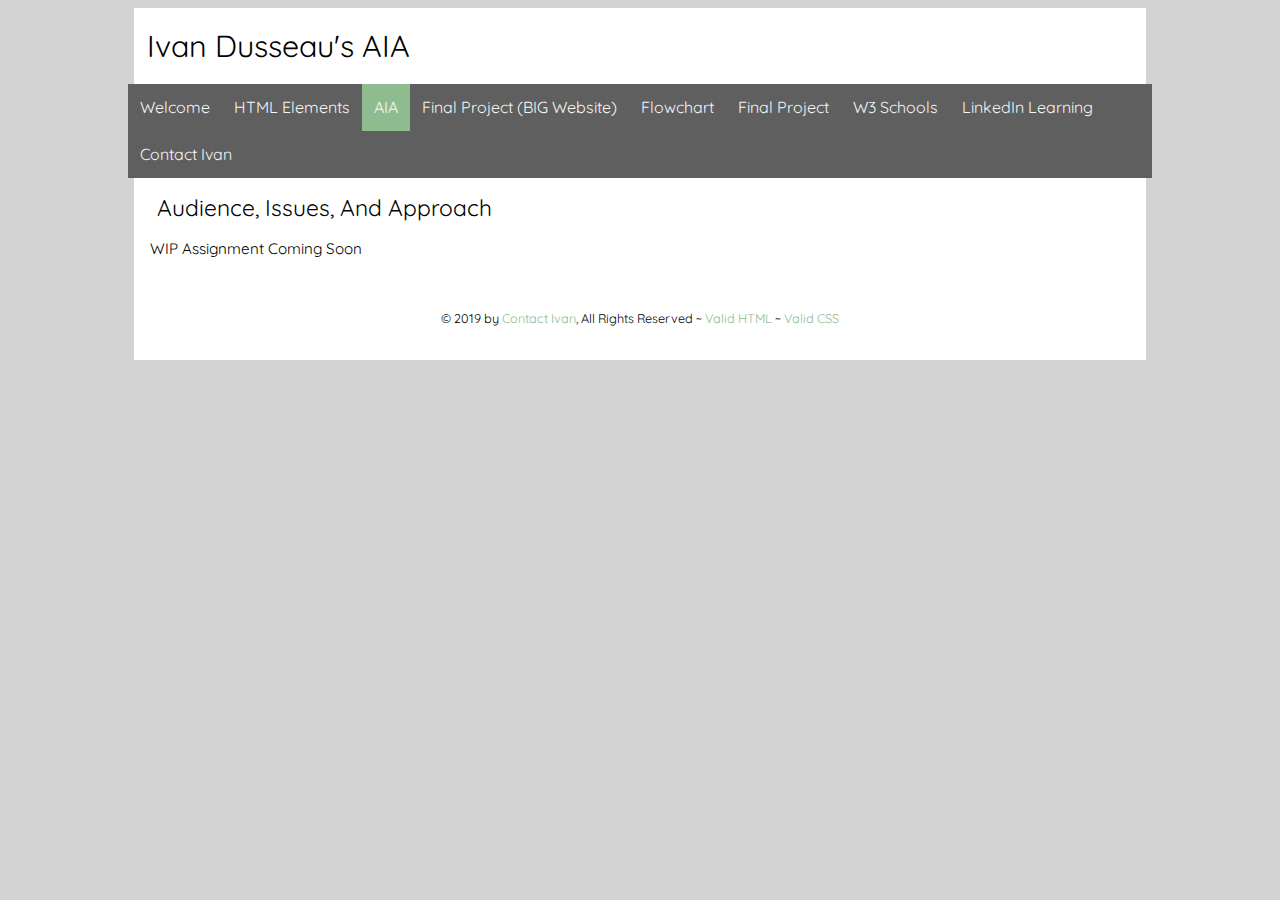
==== web110/aia.html @ 01399013 "Add files via upload" ====
<!DOCTYPE html>
<html lang="en">
 <head>
     <title>Ivan Dusseau's AIA</title>
  <meta charset="utf-8" />
  <meta name="robots" content="noindex,nofollow" />
  <meta name="viewport" content="width=device-width" />
  <link rel="stylesheet" href="css/portal.css" />
  <link rel="stylesheet" href="css/nav.css" />
 </head>
 <body>
     <header>
     <h1>Ivan Dusseau's AIA</h1>
     <nav class="topnav" id="myTopnav">
       <a href="index.html">Welcome</a>
       <a href="elements.html">HTML Elements</a>
       <a href="aia.html" class="active">AIA</a>
       <a href="big/index.html">Final Project (BIG Website)</a>
       <a href="flowchart.html">Flowchart</a>
       <a href="fp/index.html">Final Project</a>
       <a href="http://w3schools.com" target="_blank">W3 Schools</a>
       <a href="https://www.linkedin.com/learning/" target="_blank">LinkedIn Learning</a>
       <a href="contact.php">Contact Ivan</a>
       <a href="javascript:void(0);" class="icon" onclick="myFunction()">&#9776;</a>
    </nav>
     </header>
     
   <main class="wrapper">
       
       <h2 class="subheader">Audience, Issues, And Approach</h2>
       
       <p>WIP Assignment Coming Soon</p>

     <footer>
      <p><small>&copy; 2019 by <a href="contact.php">Contact Ivan</a>, All Rights Reserved ~ <a href="http://validator.w3.org/check/referer" target="_blank">Valid HTML</a> ~ <a href="http://jigsaw.w3.org/css-validator/check?uri=referer" target="_blank">Valid CSS</a></small></p>
    </footer>
  </main>
     
  <!-- Toggle between adding and removing the "responsive" class to topnav when the user clicks on the icon -->
     
  <script>
    function myFunction() {
        var x = document.getElementById("myTopnav");
        if (x.className === "topnav") {
            x.className += " responsive";
        } else {
            x.className = "topnav";
        }
    }   
  </script>
     
 </body>
</html>
---- web110/css/portal.css ----
/* Global rules */

@import url('https://fonts.googleapis.com/css?family=Quicksand');

html {
    background-color: lightgray;
    font-family: 'Quicksand', sans-serif;
    font-size: 0.95em;
    line-height: 1.5em;
}

::selection {
    color: #000; 
    background: #f08080;
}

h1 {
    font-weight: normal;
    margin: auto;
    background: #fff;
    line-height: 2.5em;
}

main.wrapper {
    background-color: white;
    overflow: auto;
}

p {
    margin: 1em; /* Top Right Bottom Left (TRBL) */
}

h2,h3 {
    font-weight: normal;
    margin-left: 1em;
    line-height: 1em;
}

a {
    color:darkseagreen;
    text-decoration: none;
}

a:hover {
    color: whitesmoke;
    background-color: darkseagreen;
    text-decoration: none;
}

footer {
    clear: both;
    text-align: center;
    padding: 1em;
}

/* Responsive rules */

/* DESKTOP */
@media all and (min-width:1200px) {
    main.wrapper {
        width: 80%;
        margin: auto;
    }
    
    h1 {
        width: 79%;
        padding-left: 1%;
    }
    
    img.desktop {
        width: 50%;
        float: left;
        margin-right: 2em;
    }
    
    img.tablet,img.phone {
        display: none;
    }
    
}

/* TABLET */
@media all and (min-width:501px) and (max-width:1199px) {
    main.wrapper {
        width: 90%;
        margin: auto;
    }
    
    h1 {
        width: 89%;
        padding-left: 1%;
    }
    
    img.tablet {
        width: 50%;
        float: right;
        margin-left: 1em;
    }
    
    img.desktop, img.phone {
        display: none;
    }
}

/* PHONE */
@media all and (max-width:500px) {
    main.wrapper {
        width: 100%;
    }
    
    h1 {
        width: 99%;
        padding-left: 1%;
    }
    
    img.phone {
        width: 100%;
    }
    
    img.desktop, img.tablet {
        display: none;
    }
}
---- web110/css/nav.css ----
/* Global rules */
.topnav {
    margin: auto;
    background-color: rgb(95,95,95);
    overflow: auto;
}

.topnav a {
    float: left;
    display: block;
    color: whitesmoke;
    text-align: center;
    padding: 12px 12px;
    text-decoration: none;
    text-transform: capitalize;
    font-size: 16px;
}

.topnav a.hover, .active {
    background-color: darkseagreen;
}

.topnav .icon {
    display: none;
}

/* Responsive rules - apply when screen width is less than 1200px */

@media screen and (max-width: 1199px) {
    .topnav a:not(:first-child) {
        display: none;
    }
    
    .topnav a.icon {
        float: right;
        display: block;
    }
    
    .topnav.responsive {
        position: relative;
    }
    
    .topnav.responsive a {
        float: none;
        display: block;
        text-align: left;
    }
    
    .topnav.responsive a.icon {
        position: absolute;
        right: 0;
        top: 0;
    }
}


/* DESKTOP */
@media all and (min-width:1200px) {
    .topnav {
        width: 81%;
    }
}

/* TABLET */
@media all and (min-width:501px) and (max-width:1199px) {
    .topnav {
        width: 91%;
    }
}

/* PHONE */
@media all and (max-width:500px) {
    .topnav {
        width: 100%;
    }
}
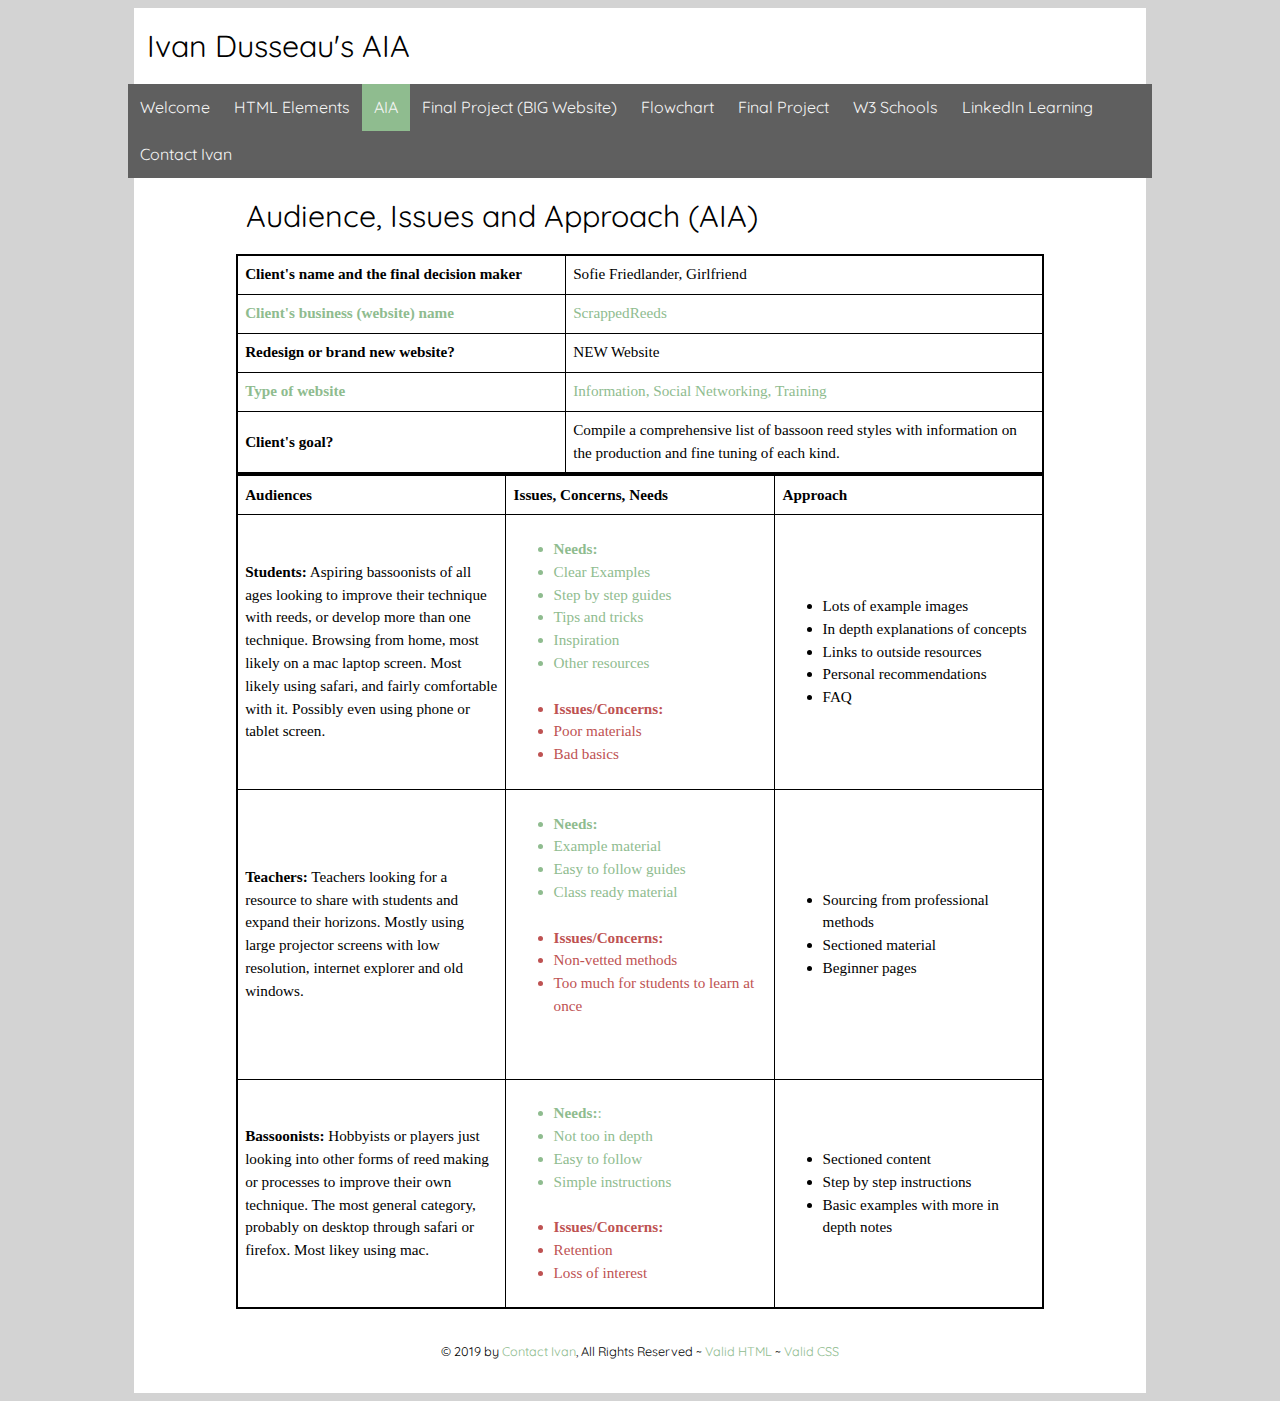
==== commit 06772d29: "Add files via upload" ====
--- a/web110/aia.html
+++ b/web110/aia.html
@@ -1,53 +1,149 @@
+
+
 <!DOCTYPE html>
 <html lang="en">
- <head>
-     <title>Ivan Dusseau's AIA</title>
-  <meta charset="utf-8" />
-  <meta name="robots" content="noindex,nofollow" />
-  <meta name="viewport" content="width=device-width" />
-  <link rel="stylesheet" href="css/portal.css" />
-  <link rel="stylesheet" href="css/nav.css" />
- </head>
- <body>
-     <header>
-     <h1>Ivan Dusseau's AIA</h1>
-     <nav class="topnav" id="myTopnav">
-       <a href="index.html">Welcome</a>
-       <a href="elements.html">HTML Elements</a>
-       <a href="aia.html" class="active">AIA</a>
-       <a href="big/index.html">Final Project (BIG Website)</a>
-       <a href="flowchart.html">Flowchart</a>
-       <a href="fp/index.html">Final Project</a>
-       <a href="http://w3schools.com" target="_blank">W3 Schools</a>
-       <a href="https://www.linkedin.com/learning/" target="_blank">LinkedIn Learning</a>
-       <a href="contact.php">Contact Ivan</a>
-       <a href="javascript:void(0);" class="icon" onclick="myFunction()">&#9776;</a>
-    </nav>
-     </header>
-     
-   <main class="wrapper">
-       
-       <h2 class="subheader">Audience, Issues, And Approach</h2>
-       
-       <p>WIP Assignment Coming Soon</p>
+   <head>
+      <title>Ivan Dusseau's AIA</title>
+      <meta charset="utf-8" />
+      <meta name="robots" content="noindex,nofollow" />
+      <meta name="viewport" content="width=device-width" />
+      <link rel="stylesheet" href="css/portal.css" />
+      <link rel="stylesheet" href="css/nav.css" />
+       <link rel="stylesheet" href="css/tables.css"/>
+   </head>
+   <body>
+      <header>
+         <h1>Ivan Dusseau's AIA</h1>
+         <nav class="topnav" id="myTopnav">
+            <a href="index.html">Welcome</a>
+            <a href="elements.html">HTML Elements</a>
+            <a href="aia.html" class="active">AIA</a>
+            <a href="big/index.html">Final Project (BIG Website)</a>
+            <a href="flowchart.html">Flowchart</a>
+            <a href="fp/index.html">Final Project</a>
+            <a href="http://w3schools.com" target="_blank">W3 Schools</a>
+            <a href="https://www.linkedin.com/learning/" target="_blank">LinkedIn Learning</a>
+            <a href="contact.php">Contact Ivan</a>
+            <a href="javascript:void(0);" class="icon" onclick="myFunction()">&#9776;</a>
+         </nav>
+      </header>
+      <main class="wrapper">
+         <h1>Audience, Issues and Approach (AIA)</h1>
+         <table class="customer">
+            <tr>
+               <td class="column"><strong>Client's name and the final decision maker</strong></td>
+               <td class="column 2">Sofie Friedlander, Girlfriend</td>
+            </tr>
+            <tr>
+               <td><strong>Client's business (website) name</strong></td>
+               <td>ScrappedReeds</td>
+            </tr>
+            <tr>
+               <td><strong>Redesign or brand new website?</strong></td>
+               <td>NEW Website</td>
+            </tr>
+            <tr>
+               <td><strong>Type of website</strong></td>
+               <td>Information, Social Networking, Training</td>
+            </tr>
+            <tr>
+               <td><strong>Client's goal?</strong></td>
+               <td>Compile a comprehensive list of bassoon reed styles with information on the production and fine tuning of each kind.</td>
+            </tr>
+         </table>
+         <table class="aia">
+            <tr>
+               <td class="aia"><strong>Audiences</strong></td>
+               <td class="aia"><strong>Issues, Concerns, Needs</strong></td>
+               <td class="aia"><strong>Approach</strong></td>
+            </tr>
+            <tr>
+               <td class="b"><strong>Students:</strong> Aspiring bassoonists of all ages looking to improve their technique with reeds, or develop more than one technique. Browsing from home, most likely on a mac laptop screen. Most likely using safari, and fairly comfortable with it. Possibly even using phone or tablet screen.</td>
+               <td>
+                  <ul>
+                     <li><strong>Needs:</strong></li>
+                     <li>Clear Examples</li>
+                     <li>Step by step guides</li>
+                     <li>Tips and tricks</li>
+                     <li>Inspiration</li>
+                     <li>Other resources</li>
+                     <li class="br"></li>
+                     <li class="con"><strong>Issues/Concerns:</strong></li>
+                     <li class="con">Poor materials</li>
+                     <li class="con">Bad basics</li>
+                  </ul>
+               </td>
+               <td>
+                  <ul>
+                     <li class="b">Lots of example images</li>
+                     <li class="b">In depth explanations of concepts</li>
+                     <li class="b">Links to outside resources</li>
+                     <li class="b">Personal recommendations</li>
+                     <li class="b">FAQ</li>
+                  </ul>
+               </td>
+            </tr>
+            <tr>
+               <td class="b"><strong>Teachers:</strong> Teachers looking for a resource to share with students and expand their horizons. Mostly using large projector screens with low resolution, internet explorer and old windows.</td>
+               <td>
+                  <ul>
+                     <li class="g"><strong>Needs:</strong></li>
+                     <li class="g">Example material</li>
+                     <li class="g">Easy to follow guides</li>
+                     <li class="g">Class ready material</li>
+                     <li class="br"></li>
+                     <li class="con"><strong>Issues/Concerns:</strong></li>
+                     <li class="con">Non-vetted methods</li>
+                     <li class="con">Too much for students to learn at once</li>
+                  </ul>
+                  <p>&nbsp;</p>
+               </td>
+               <td>
+                  <ul>
+                     <li>Sourcing from professional methods</li>
+                     <li>Sectioned material</li>
+                     <li>Beginner pages</li>
+                  </ul>
+               </td>
+            </tr>
+            <tr>
+               <td class="b"><strong>Bassoonists:</strong> Hobbyists or players just looking into other forms of reed making or processes to improve their own technique. The most general category, probably on desktop through safari or firefox. Most likey using mac.</td>
+               <td>
+                  <ul>
+                     <li class="g"><strong>Needs:</strong>:</li>
+                     <li class="g">Not too in depth</li>
+                     <li class="g">Easy to follow</li>
+                     <li class="g">Simple instructions</li>
+                     <li class="br"></li>
+                      <li class="con"><strong>Issues/Concerns:</strong></li>
+                      <li class="con">Retention</li>
+                      <li class="con">Loss of interest</li>
+                  </ul>
+               </td>
+               <td>
+                  <ul>
+                     <li class="b">Sectioned content</li>
+                     <li class="b">Step by step instructions</li>
+                     <li class="b">Basic examples with more in depth notes</li>
+                  </ul>
+               </td>
+            </tr>
+         </table>
+         <footer>
+            <p><small>&copy; 2019 by <a href="contact.php">Contact Ivan</a>, All Rights Reserved ~ <a href="http://validator.w3.org/check/referer" target="_blank">Valid HTML</a> ~ <a href="http://jigsaw.w3.org/css-validator/check?uri=referer" target="_blank">Valid CSS</a></small></p>
+         </footer>
+      </main>
+      <!-- Toggle between adding and removing the "responsive" class to topnav when the user clicks on the icon -->
+      <script>
+         function myFunction() {
+             var x = document.getElementById("myTopnav");
+             if (x.className === "topnav") {
+                 x.className += " responsive";
+             } else {
+                 x.className = "topnav";
+             }
+         }   
+      </script>
+   </body>
+</html>
 
-     <footer>
-      <p><small>&copy; 2019 by <a href="contact.php">Contact Ivan</a>, All Rights Reserved ~ <a href="http://validator.w3.org/check/referer" target="_blank">Valid HTML</a> ~ <a href="http://jigsaw.w3.org/css-validator/check?uri=referer" target="_blank">Valid CSS</a></small></p>
-    </footer>
-  </main>
-     
-  <!-- Toggle between adding and removing the "responsive" class to topnav when the user clicks on the icon -->
-     
-  <script>
-    function myFunction() {
-        var x = document.getElementById("myTopnav");
-        if (x.className === "topnav") {
-            x.className += " responsive";
-        } else {
-            x.className = "topnav";
-        }
-    }   
-  </script>
-     
- </body>
-</html>--- a/web110/css/tables.css
+++ b/web110/css/tables.css
@@ -0,0 +1,45 @@
+/* styles for tables */
+
+table {
+    font-family: "Times New Roman", Times, serif;
+    border-collapse: collapse;
+    border:2px solid #000;
+    width: 80%;
+    margin: auto;
+    
+}
+
+tr:nth-child(even){
+    color: #8fbc8f;
+}
+
+thead tr {
+}
+
+td, th{
+    border: 1px solid #000;
+    padding: .5em;
+}
+
+li.con{
+    color: #be5252;
+}
+li.br{
+    color: white;
+}
+
+.g {
+    color: #8fbc8f;
+}
+
+.b {
+    color: #000;
+}
+
+.column{
+    width: 1em;
+}
+
+td.aia{
+    width: 33%;
+}